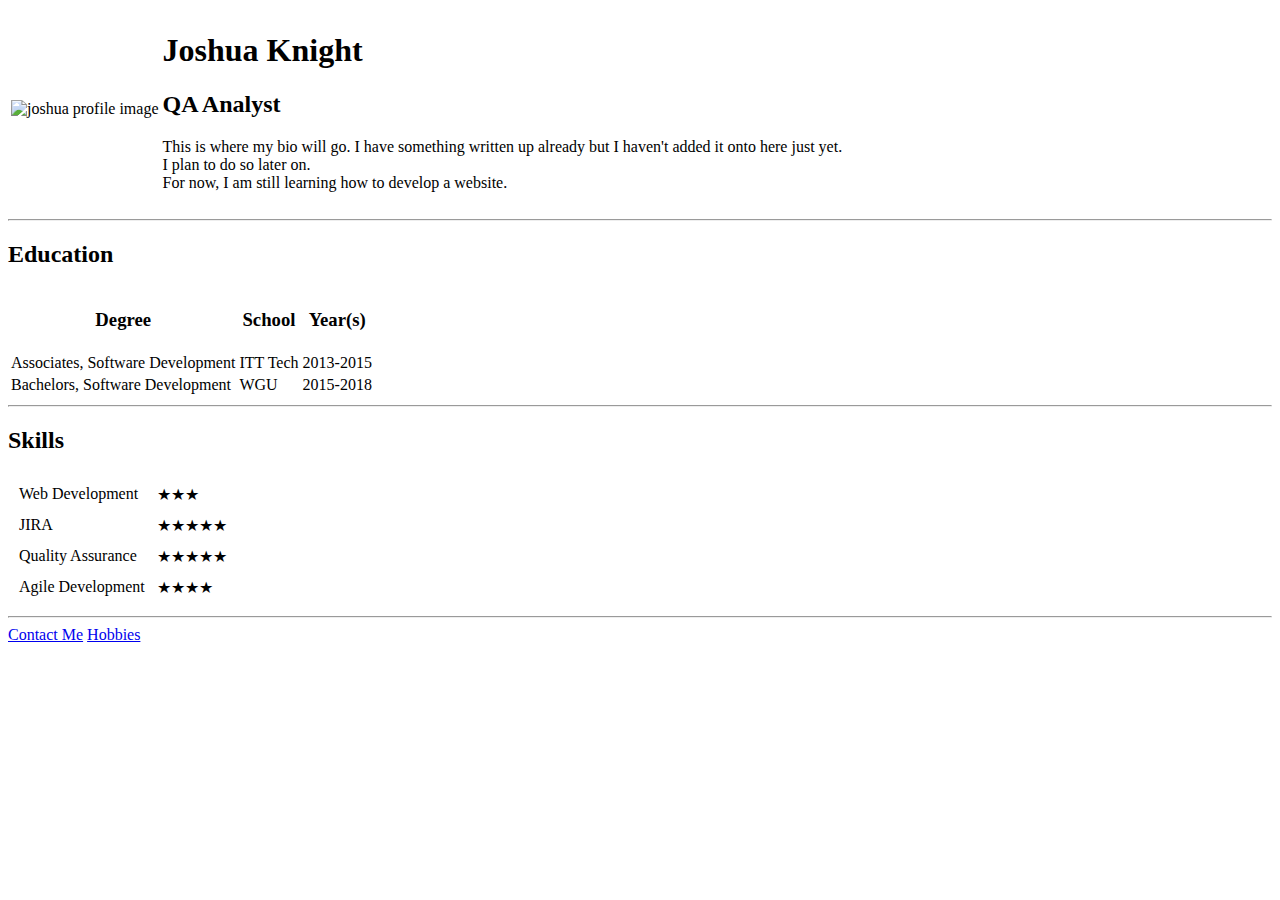
==== index.html @ b8d15ef6 "Added initial cv website files" ====
<!DOCTYPE html>
<html lang="en" dir="ltr">

<head>
  <meta charset="utf-8">
  <title>Joshua's Personal Site</title>
</head>

<body>
  <table>
    <tr>
      <td><img src="images/joshua.jpeg" alt="joshua profile image"></td>
      <td>
        <h1>Joshua Knight</h1>
        <h2>QA Analyst</h2>
        <p>This is where my bio will go. I have something written up already but I haven't added it
          onto here just yet.<br>I plan to do so later on.<br>For now, I am still learning how to develop
          a website.</p>
      </td>
    </tr>
  </table>
  <hr>
  <h2>Education</h2>
  <table>
    <thead>
      <tr>
        <th>
          <h3>Degree</h3>
        </th>
        <th>
          <h3>School</h3>
        </th>
        <th>
          <h3>Year(s)</h3>
        </th>
      </tr>
    </thead>
    <tbody>
      <tr>
        <td>Associates, Software Development</td>
        <td>ITT Tech</td>
        <td>2013-2015</td>
      </tr>
      <tr>
        <td>Bachelors, Software Development</td>
        <td>WGU</td>
        <td>2015-2018</td>
      </tr>
    </tbody>
  </table>

  <hr>

  <h2>Skills</h2>
  <table cellspacing="10">
    <tr>
      <td>Web Development</td>
      <td>★★★</td>
    </tr>
    <tr>
      <td>JIRA</td>
      <td>★★★★★</td>
    </tr>
    <tr>
      <td>Quality Assurance</td>
      <td>★★★★★</td>
    </tr>
    <tr>
      <td>Agile Development</td>
      <td>★★★★</td>
    </tr>
  </table>
  <hr>
  <a href="contacts.html">Contact Me</a>
  <a href="hobbies.html">Hobbies</a>
</body>

</html>
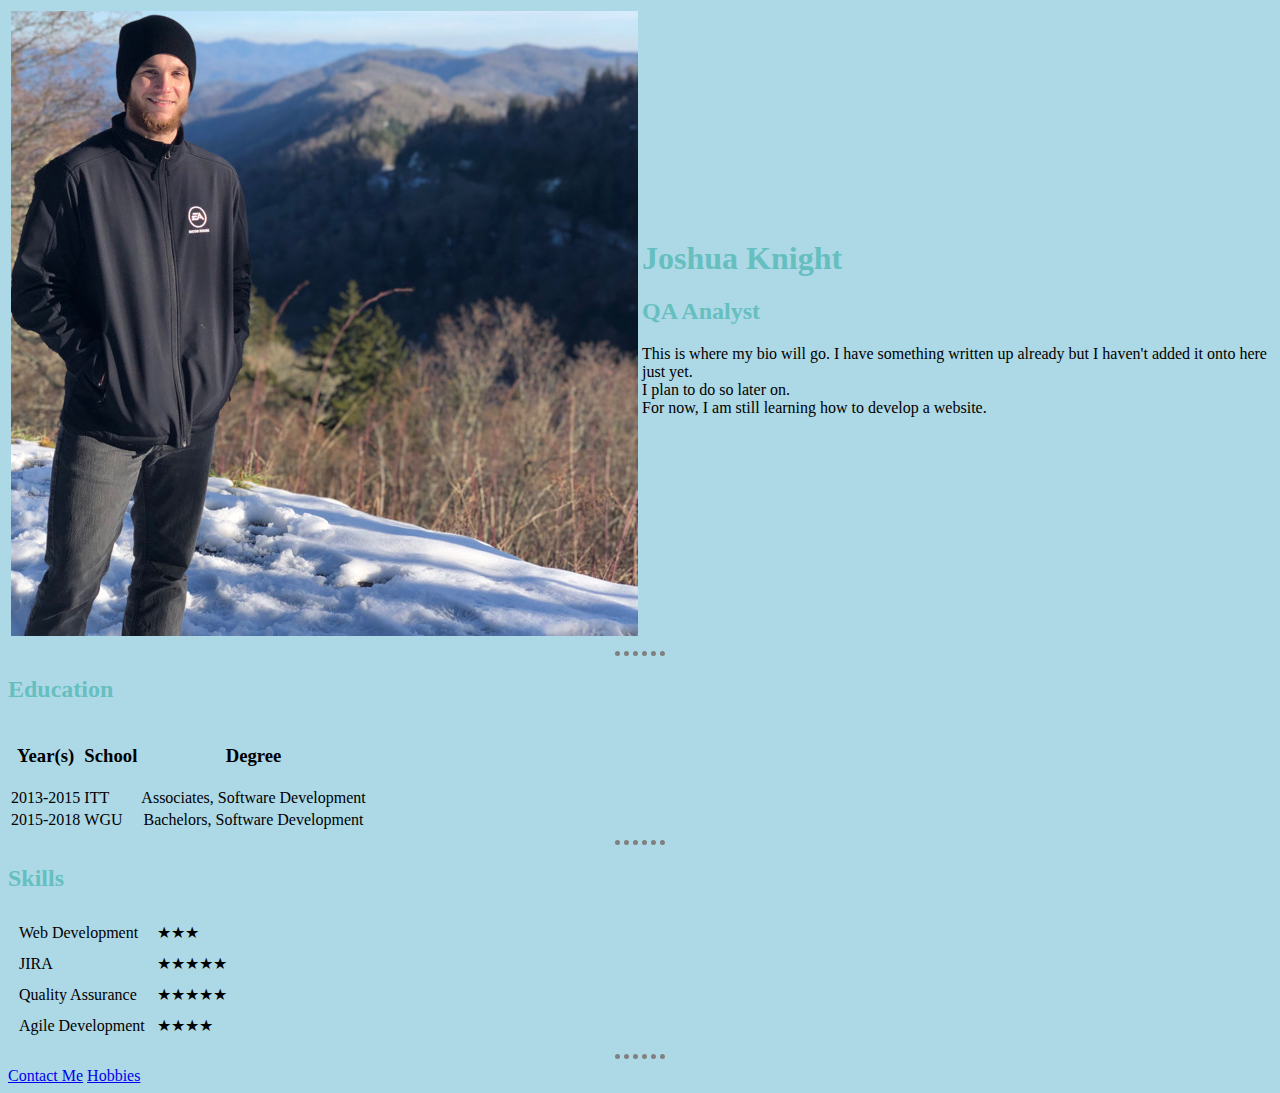
==== commit a2771d8f: "Add files via upload" ====
--- a/index.html
+++ b/index.html
@@ -4,12 +4,13 @@
 <head>
   <meta charset="utf-8">
   <title>Joshua's Personal Site</title>
+  <link rel="stylesheet" href="css/styles.css">
 </head>
 
 <body>
   <table>
     <tr>
-      <td><img src="images/joshua.jpeg" alt="joshua profile image"></td>
+      <td><img src="images/me.png" alt="joshua profile image"></td>
       <td>
         <h1>Joshua Knight</h1>
         <h2>QA Analyst</h2>
@@ -25,26 +26,26 @@
     <thead>
       <tr>
         <th>
-          <h3>Degree</h3>
+          <h3>Year(s)</h3>
         </th>
         <th>
           <h3>School</h3>
         </th>
         <th>
-          <h3>Year(s)</h3>
+          <h3>Degree</h3>
         </th>
       </tr>
     </thead>
     <tbody>
       <tr>
-        <td>Associates, Software Development</td>
-        <td>ITT Tech</td>
         <td>2013-2015</td>
+        <td>ITT</td>
+        <td><center>Associates, Software Development</center></td>
       </tr>
       <tr>
-        <td>Bachelors, Software Development</td>
+        <td>2015-2018</td>
         <td>WGU</td>
-        <td>2015-2018</td>
+        <td><center>Bachelors, Software Development</center></td>
       </tr>
     </tbody>
   </table>
@@ -71,7 +72,7 @@
     </tr>
   </table>
   <hr>
-  <a href="contacts.html">Contact Me</a>
+  <a href="contact_me.html">Contact Me</a>
   <a href="hobbies.html">Hobbies</a>
 </body>
 
--- a/css/styles.css
+++ b/css/styles.css
@@ -0,0 +1,20 @@
+  body {
+    background-color: lightblue;
+  }
+
+  img:hover{
+    border-radius: 50%;
+  }
+
+  hr {
+    border-style: none;
+    border-top-style: dotted;
+    border-width: 5px;
+    width: 4%;
+    border-color: gray;
+  }
+
+  h1, h2 {
+    color: #66BFBF;
+    font-weight: bolder;
+  }
